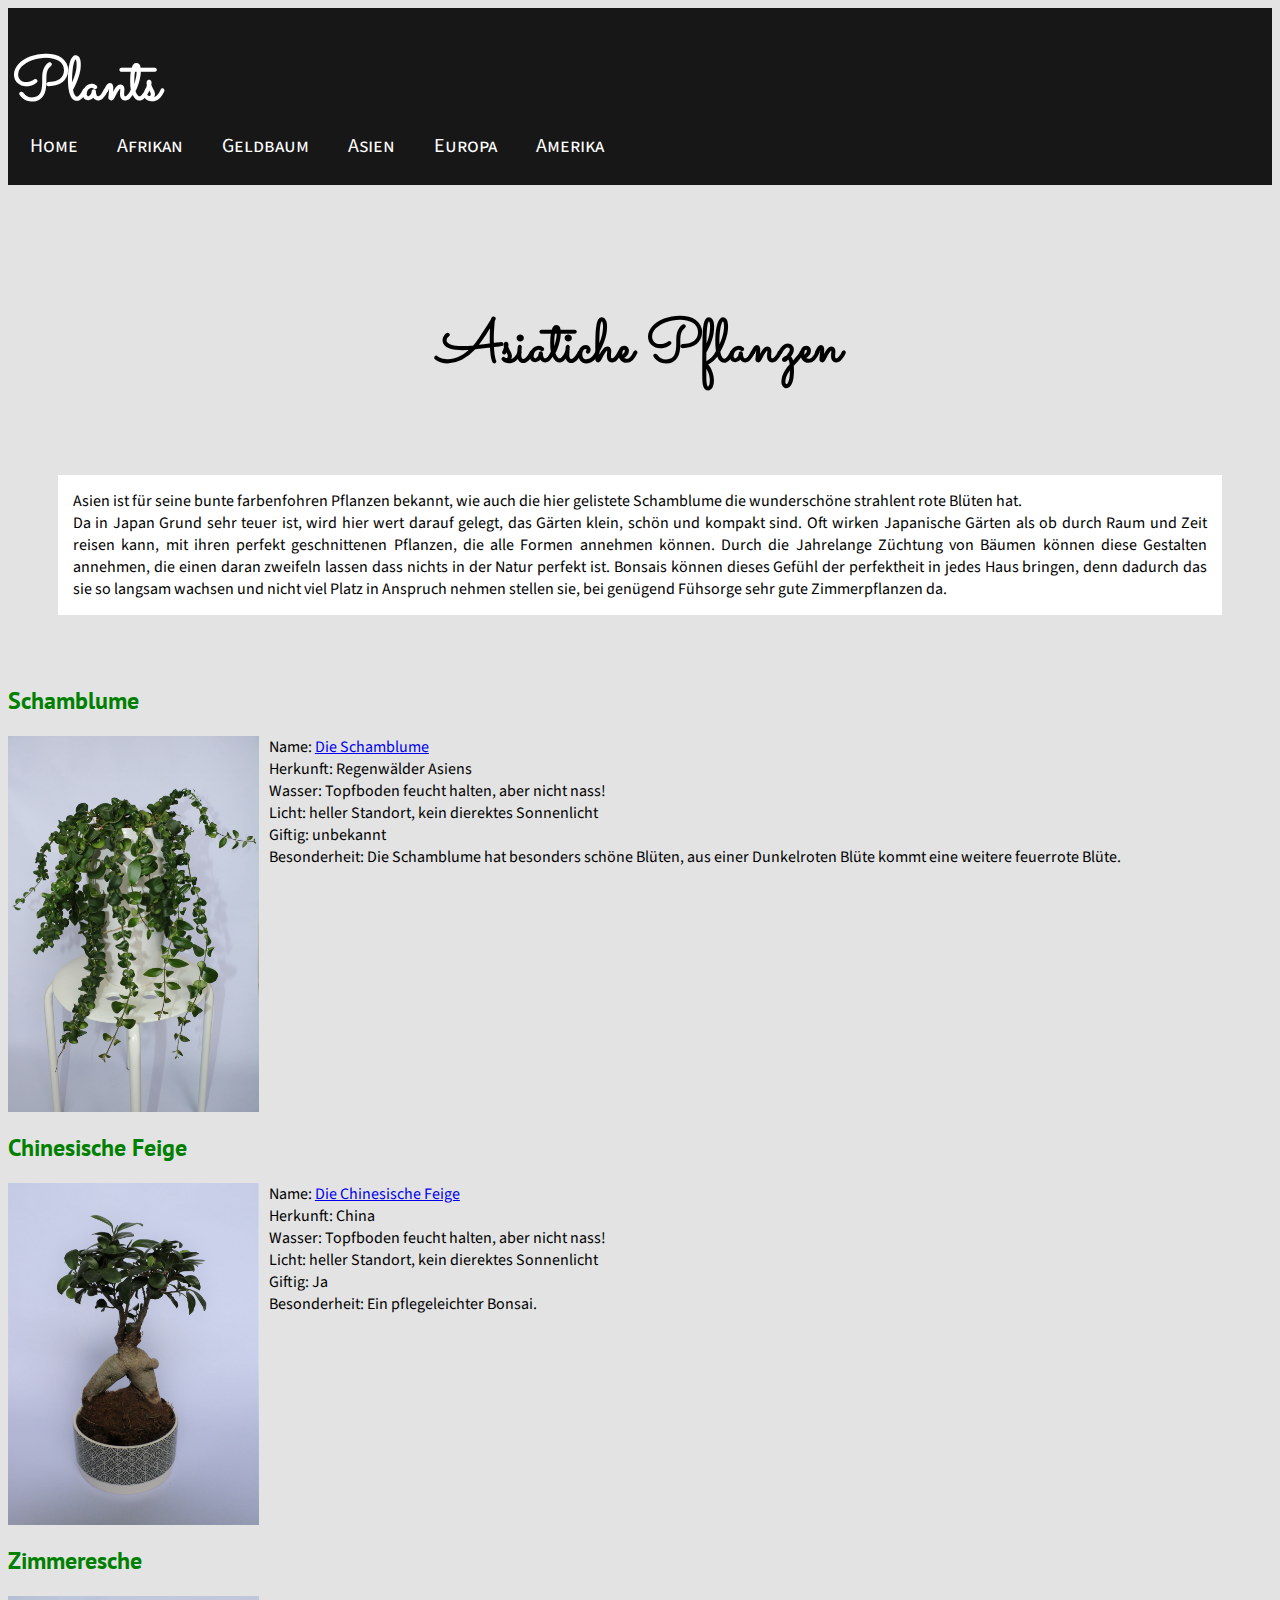
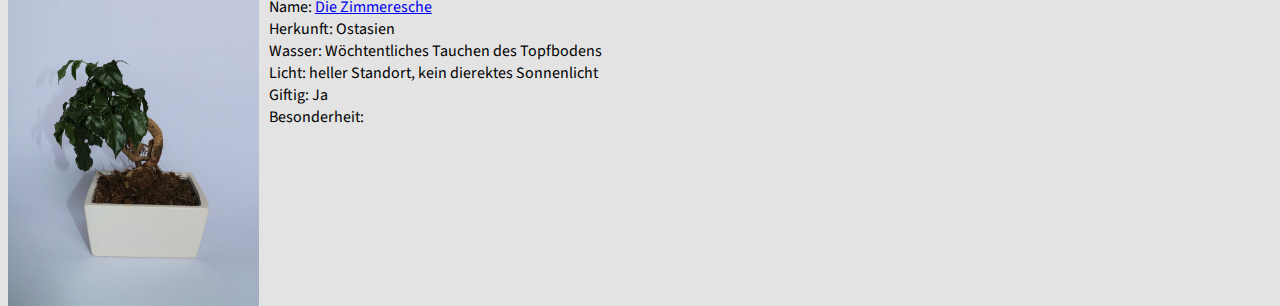
==== asiatischepflanzen.html @ 7dc05d29 "Update asiatischepflanzen.html" ====
<!DOCTYPE html>
<html lang="de">

  <head>
    <meta charset="utf-8">
    <meta name="robots" content="no index">
    <meta name="viewport" content="width=device-width, initial-scale=1.0, maxmum-
    scale=1.1, user-scalable=yes">
    <meta name="description" content="Eine Auflistung von Pflanzen, die sich perfekt als
    Zimmerpflanzen eignen.">
    <title>Asiatiche Pflanzen</title>

    <!-- CSS Bereich -->
    <link rel="stylesheet" type="text/css" href="mystyle.css">

    <!-- Fonts Bereich -->
    <link href="https://fonts.googleapis.com/css2?family=Sacramento&family=Source+Sans+Pro:wght@300&display=swap" rel="stylesheet">
    <link href="https://fonts.googleapis.com/css2?family=Sacramento&display=swap" rel="stylesheet">
    <link href="https://fonts.googleapis.com/css2?family=PT+Sans:wght@700&display=swap" rel="stylesheet">

    </head>

  <body>

    <div class="header">
      <header>
            <h1>Plants</h1>

              <ul class="navigation">
              <li><a href="myplants.html">Home</a></li>
              <li><a href="afikanischepflanzen.html">Afrikan</a></li>
              <li><a href="geldbaumfotos.html">Geldbaum</a></li>
              <li><a href="asiatischepflanzen.html"> Asien</a></li>
              <li><a href="europaeschepflanzen.html">Europa</a></li>
              <li><a href="suedamerikanischepflanzen.html">Amerika</a>
              </ul>

            </header>
          </div>


    <div class="overlay">
        <h1>Asiatiche Pflanzen</h1>
    </div>

    <div class="inhalt">
      <p>
      Asien ist für seine bunte farbenfohren Pflanzen bekannt, wie auch die
      hier gelistete Schamblume die wunderschöne strahlent rote Blüten hat. <br>
      Da in Japan Grund sehr teuer ist, wird hier wert darauf gelegt, das
      Gärten klein, schön und kompakt sind. Oft wirken Japanische Gärten als ob
      durch Raum und Zeit reisen kann, mit ihren perfekt geschnittenen
      Pflanzen, die alle Formen annehmen können. Durch die Jahrelange Züchtung
      von Bäumen können diese Gestalten annehmen, die einen daran zweifeln lassen
      dass nichts in der Natur perfekt ist.
      Bonsais können dieses Gefühl der perfektheit in jedes Haus bringen, denn
      dadurch das sie so langsam wachsen und nicht viel Platz in Anspruch nehmen
      stellen sie, bei genügend Fühsorge sehr gute Zimmerpflanzen da.
    </p>
  </div>

    <div class="links">
        <h2>Schamblume</h2>
        <img class="links" src="./media/Schamblume.jpg" alt="0">
        <blockquote>Name: <a class="link" href="https://www.gartenjournal.net/schamblume" target="_blank">Die Schamblume</a> <br>
        Herkunft: Regenwälder Asiens<br>
        Wasser: Topfboden feucht halten, aber nicht nass!<br>
        Licht: heller Standort, kein dierektes Sonnenlicht<br>
        Giftig: unbekannt<br>
        Besonderheit: Die Schamblume hat besonders schöne Blüten, aus einer Dunkelroten
        Blüte kommt eine weitere feuerrote Blüte.<br>
        </blockquote>
    </div>

    <div class="links">
        <h2>Chinesische Feige</h2>
        <img class="links" src="./media/ChinesischeFeige.jpg" alt="0">
        <blockquote>Name: <a class="link" href="https://www.gartenjournal.net/schamblume" target="_blank">Die Chinesische Feige</a> <br>
        Herkunft: China<br>
        Wasser: Topfboden feucht halten, aber nicht nass!<br>
        Licht: heller Standort, kein dierektes Sonnenlicht<br>
        Giftig: Ja<br>
        Besonderheit: Ein pflegeleichter Bonsai.<br>
        </blockquote>
    </div>

    <div class="links">
        <h2>Zimmeresche</h2>
        <img class="links" src="./media/Zimmeresche.jpg" alt="0">
        <blockquote>Name: <a class="link" href="https://www.gartenflora.de/gartenwissen/pflanzenlexikon/zimmeresche/" target="_blank">Die Zimmeresche</a> <br>
        Herkunft: Ostasien<br>
        Wasser: Wöchtentliches Tauchen des Topfbodens<br>
        Licht: heller Standort, kein dierektes Sonnenlicht<br>
        Giftig: Ja<br>
        Besonderheit: <br>
        </blockquote>
    </div>

  </body>
</html>
---- mystyle.css ----
/*
Name: meinkleinespflanzentagebuch.css
description: Css-Datei für meinkleinespflanzentagebuch
Version: 1.0,
*/

body{
  font-family: 'Sacramento', cursive;
  font-family: 'Source Sans Pro', sans-serif;
  background-color: #e3e3e3;
}

img {
  width: 20%;
  height: auto;
}

video{
  width: 20%;
}

h1, p{
  margin: 0;
}

p{
  font-family: Georgia, Arial;
}

h1{
  text-align: center;
  font-family: 'Sacramento', cursive;
  font-size: 60px;
  padding-top: 120px;
}

h2{
  font-family: 'PT Sans', sans-serif;
  color: green;
}

h1 h2 h3 h4 h5 h6{
  font-family: Verdana, sans-serif;
  font-weight: bold;
}

.link p{
  font-family: 'Sacramento', cursive;
  font-family: 'Source Sans Pro', sans-serif;
  text-decoration: underline;
  text-decoration-color: green;
}

.link h2{
  text-decoration: underline;
  text-decoration-color: green;
  font-weight: bold;
  font-family: 'PT Sans', sans-serif;
  color: green;
}

.links{
  float: left;
  margin-right: 10px;
}

.overlay{
  width: 100%;
  height: 500px;
}

#videoheadline{
  font-family: Arial;
  font-weight: bold;
  color: black;
  padding-top: 500px;
  padding-bottom: 10px;
}

/* ##################### Header ##################### */

.header{
  background-color: #171717;
  height: auto;
  padding: 4px;
}

.header h1{
  text-decoration: none;
  text-align: center;
  color: white;
  text-align: left;
  line-height: 50px;
  padding-top: 50px;

}

.header h2{
  font-variant: small-caps;
  text-align: center;
  color: white;
}

.navigation{
  padding: 5px 0 5px 0;
  text-align: left;
  background-color: #171717;
}

ul.navigation{
  margin-top: 15px;
  position: relative;
}

.navigation li{
  display: inline;
  padding: 0 10px 0 10px;
  font-size: 20px;
  position: relative;
}

.navigation a{
  text-decoration: none;
  color: white;
  padding: 8px;
  font-variant: small-caps;
  position: relative;
}

.navigation a:hover{
  color: #39E737;
}


/* ##################### BANNER ##################### */
.banner{
  width: 100%;
  height: 500px;
  background-image: url(./media/Hintergrund.jpg);
  background-repeat: no-repeat;
  background-size: cover;
}
.banner .overlay{
  width: 100%;
  height: 100%;
  background-image: linear-gradient(rgba(227, 227, 227, 0.01) 20%,
  rgba(227, 227, 227, 1) 100%)
}

.banner h1{
  text-shadow: 5px 5px 10px rgba(227, 227,227, 0.8);
}

/* ##################### INHALT ##################### */
.inhalt{
  background-color: #fff;
  margin: -210px 50px 50px 50px;
  padding: 15px 15px 15px 15px;
  width: auto;
}

.inhalt p{
  font-family: 'Sacramento', cursive;
  font-family: 'Source Sans Pro', sans-serif;
  text-align: justify;
}

.inhalt h2{
  font-family: 'PT Sans', sans-serif;
  text-decoration: underline;
  text-decoration-color: green;
  color: green;
}

.inhalt .links{
  float: left;
  margin-right: 10px;
}
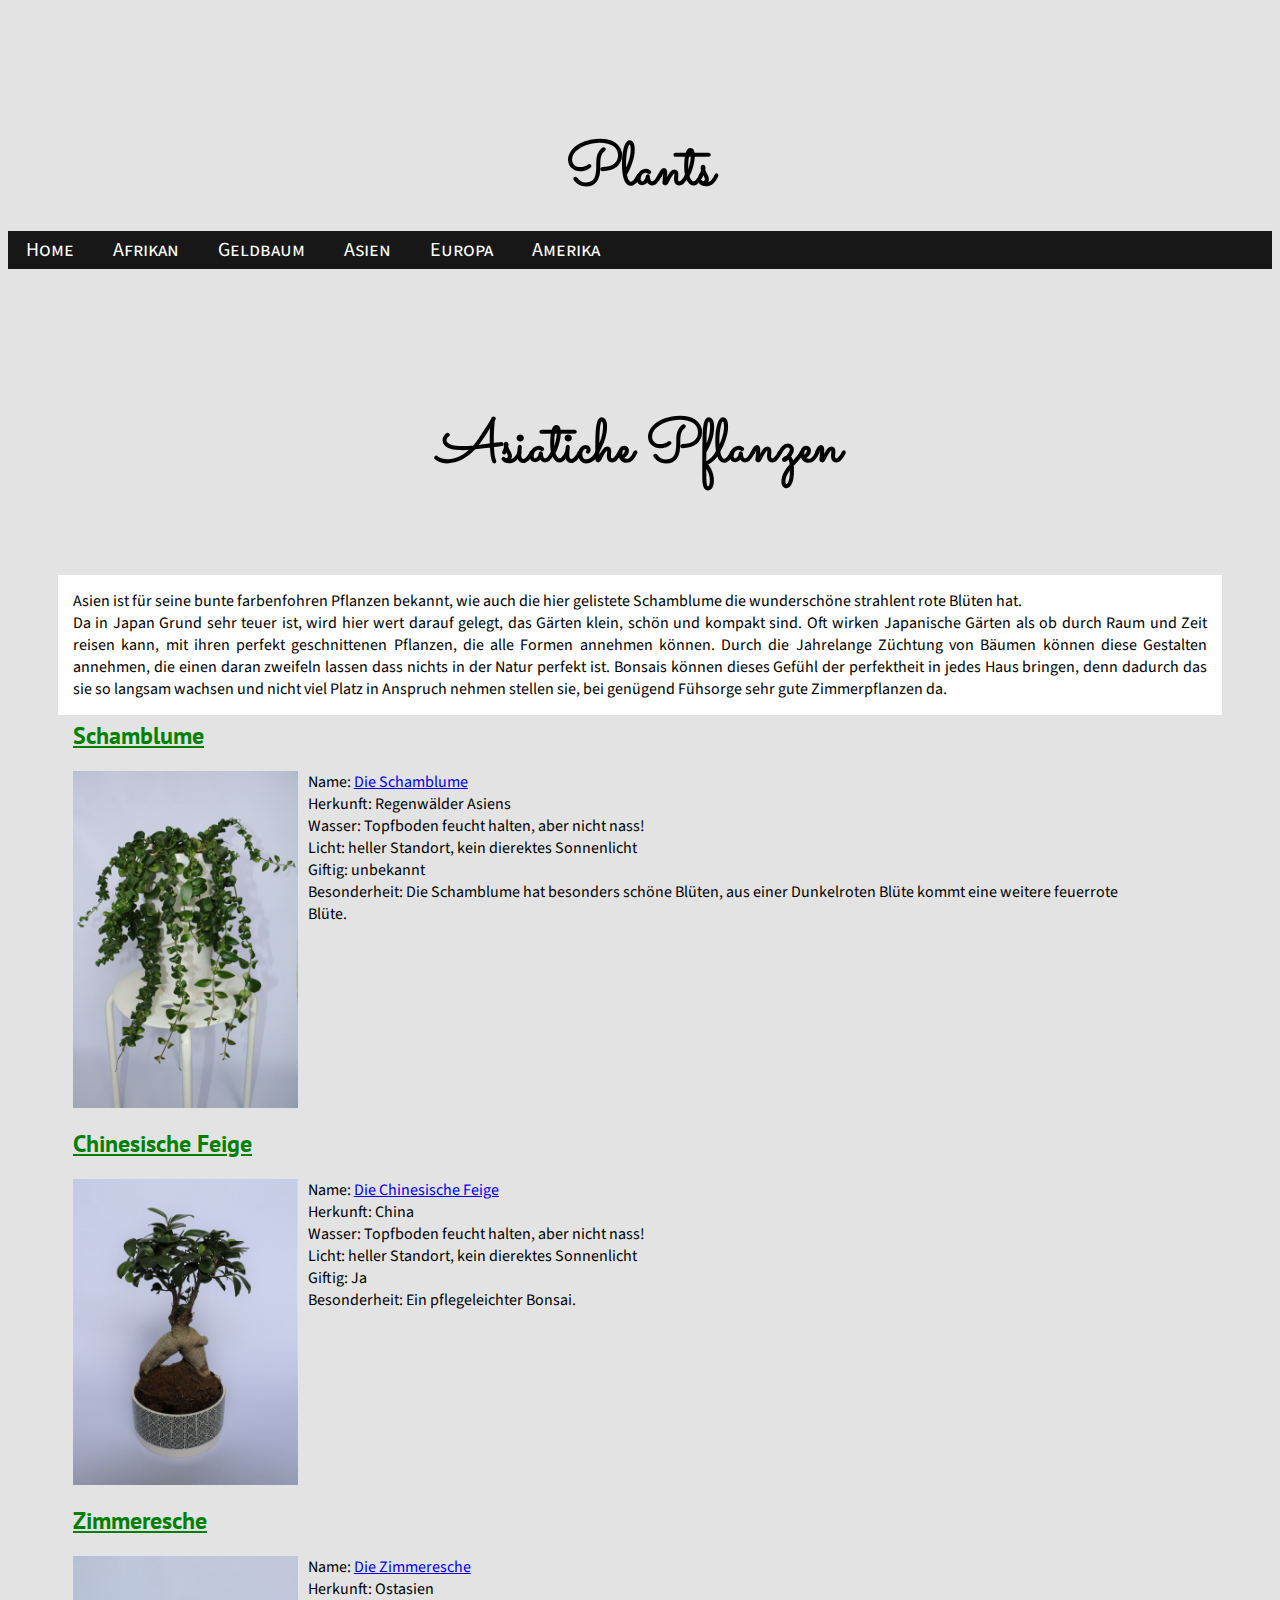
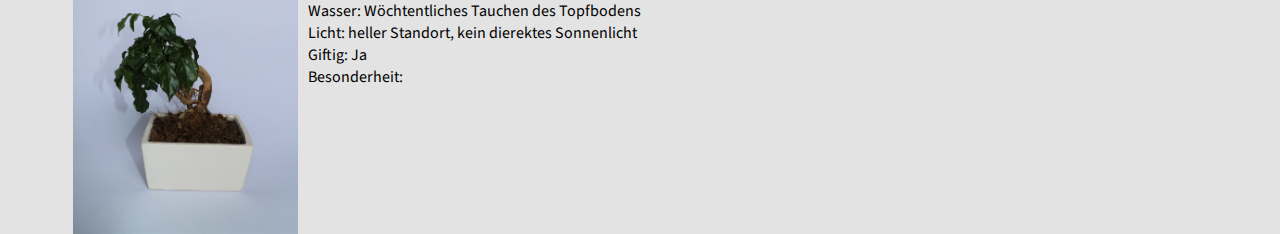
==== commit ad81cf50: "Update asiatischepflanzen.html" ====
--- a/asiatischepflanzen.html
+++ b/asiatischepflanzen.html
@@ -22,9 +22,7 @@
 
   <body>
 
-    <div class="header">
-      <header>
-            <h1>Plants</h1>
+       <h1>Plants</h1>
 
               <ul class="navigation">
               <li><a href="myplants.html">Home</a></li>
@@ -57,7 +55,7 @@
       dadurch das sie so langsam wachsen und nicht viel Platz in Anspruch nehmen
       stellen sie, bei genügend Fühsorge sehr gute Zimmerpflanzen da.
     </p>
-  </div>
+  
 
     <div class="links">
         <h2>Schamblume</h2>
@@ -95,6 +93,7 @@
         Besonderheit: <br>
         </blockquote>
     </div>
+      </div>
 
   </body>
 </html>
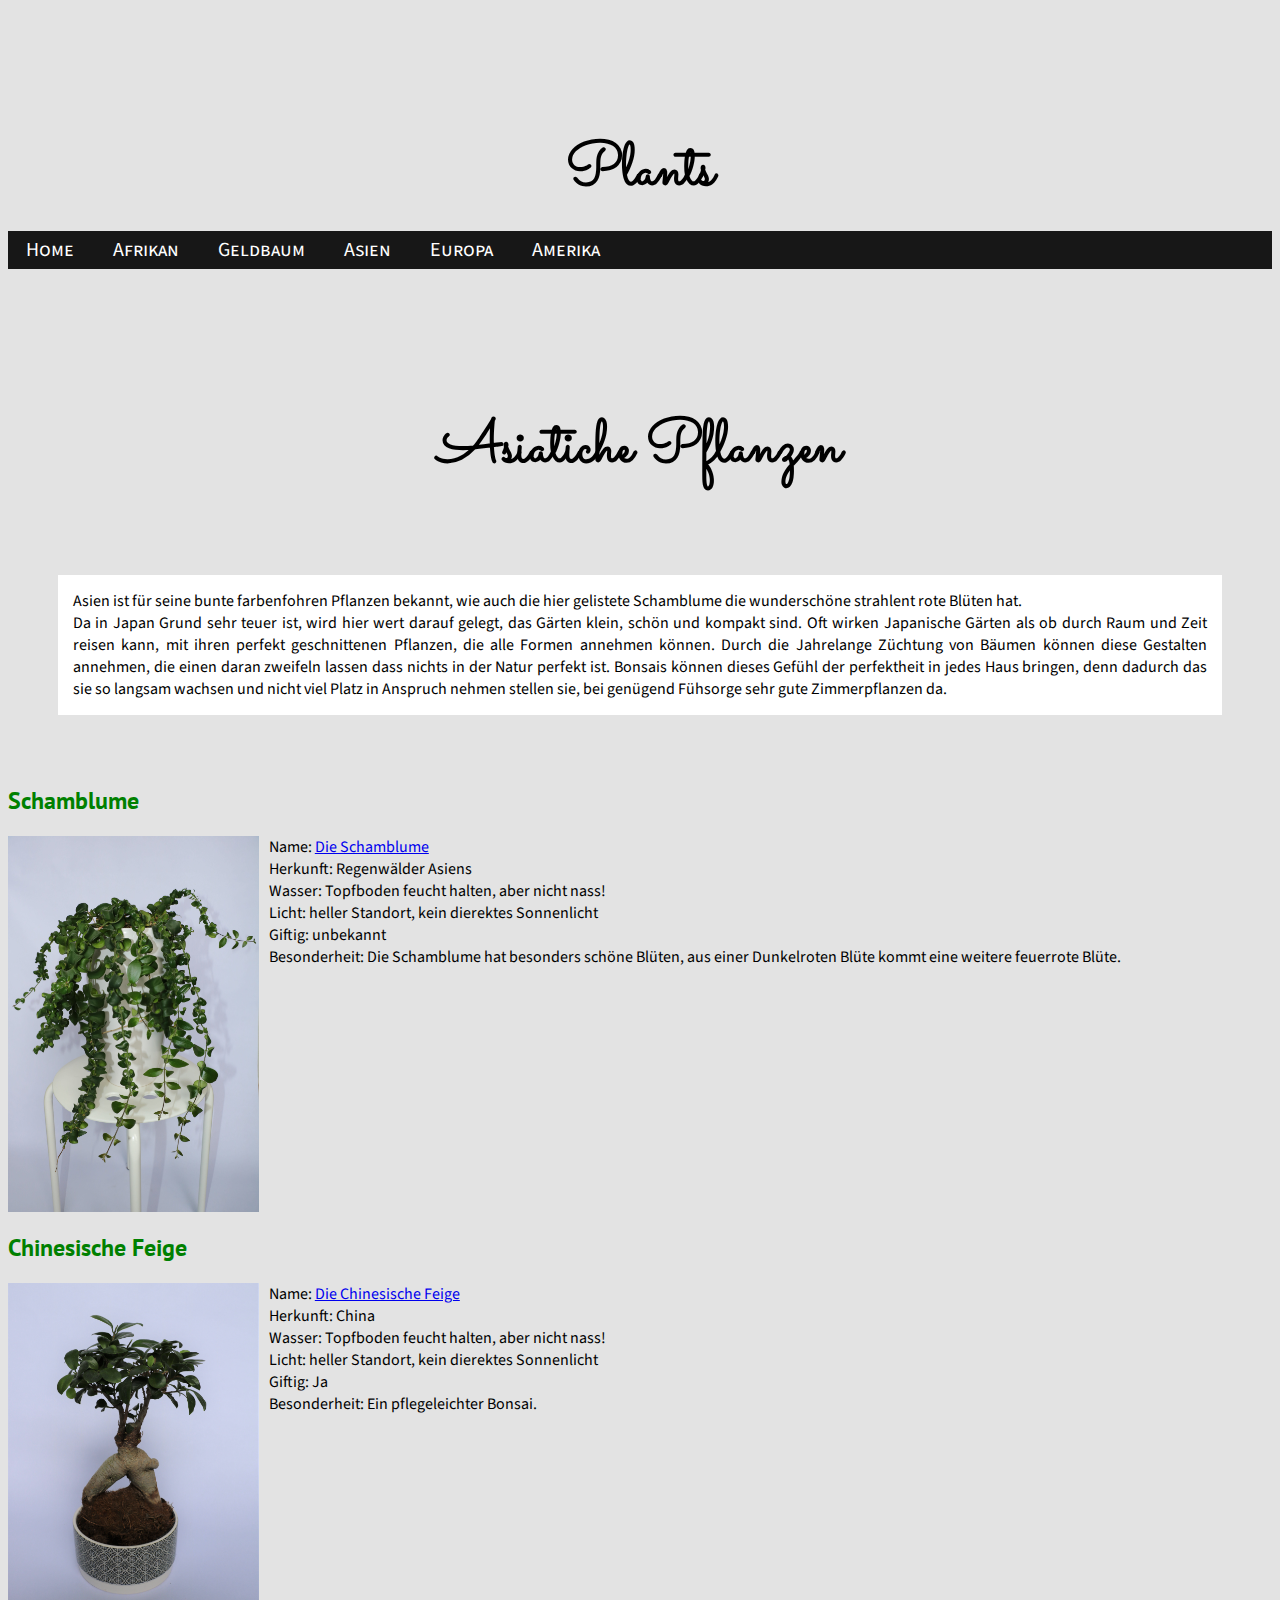
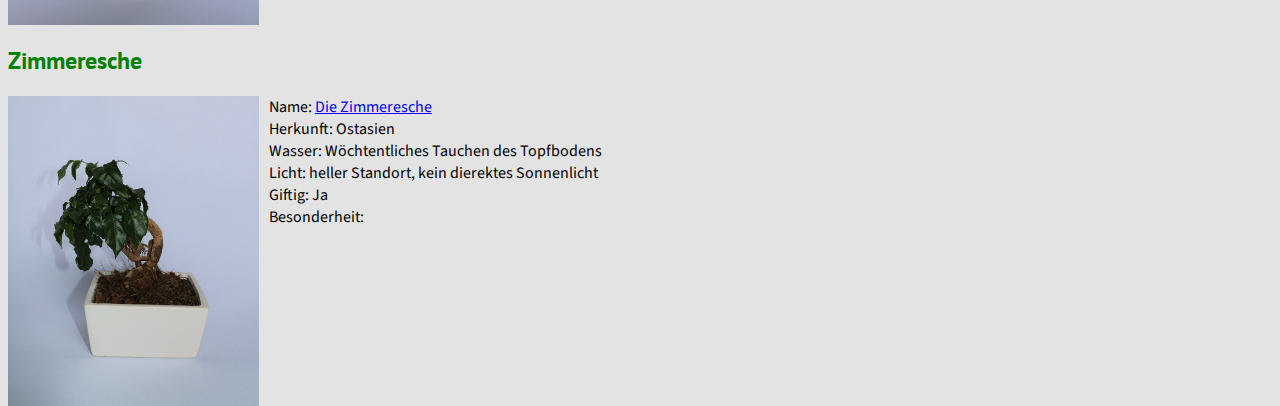
==== commit 17bd62b1: "Update asiatischepflanzen.html" ====
--- a/asiatischepflanzen.html
+++ b/asiatischepflanzen.html
@@ -55,7 +55,7 @@
       dadurch das sie so langsam wachsen und nicht viel Platz in Anspruch nehmen
       stellen sie, bei genügend Fühsorge sehr gute Zimmerpflanzen da.
     </p>
-  
+  </div>
 
     <div class="links">
         <h2>Schamblume</h2>
@@ -93,7 +93,7 @@
         Besonderheit: <br>
         </blockquote>
     </div>
-      </div>
+      
 
   </body>
 </html>
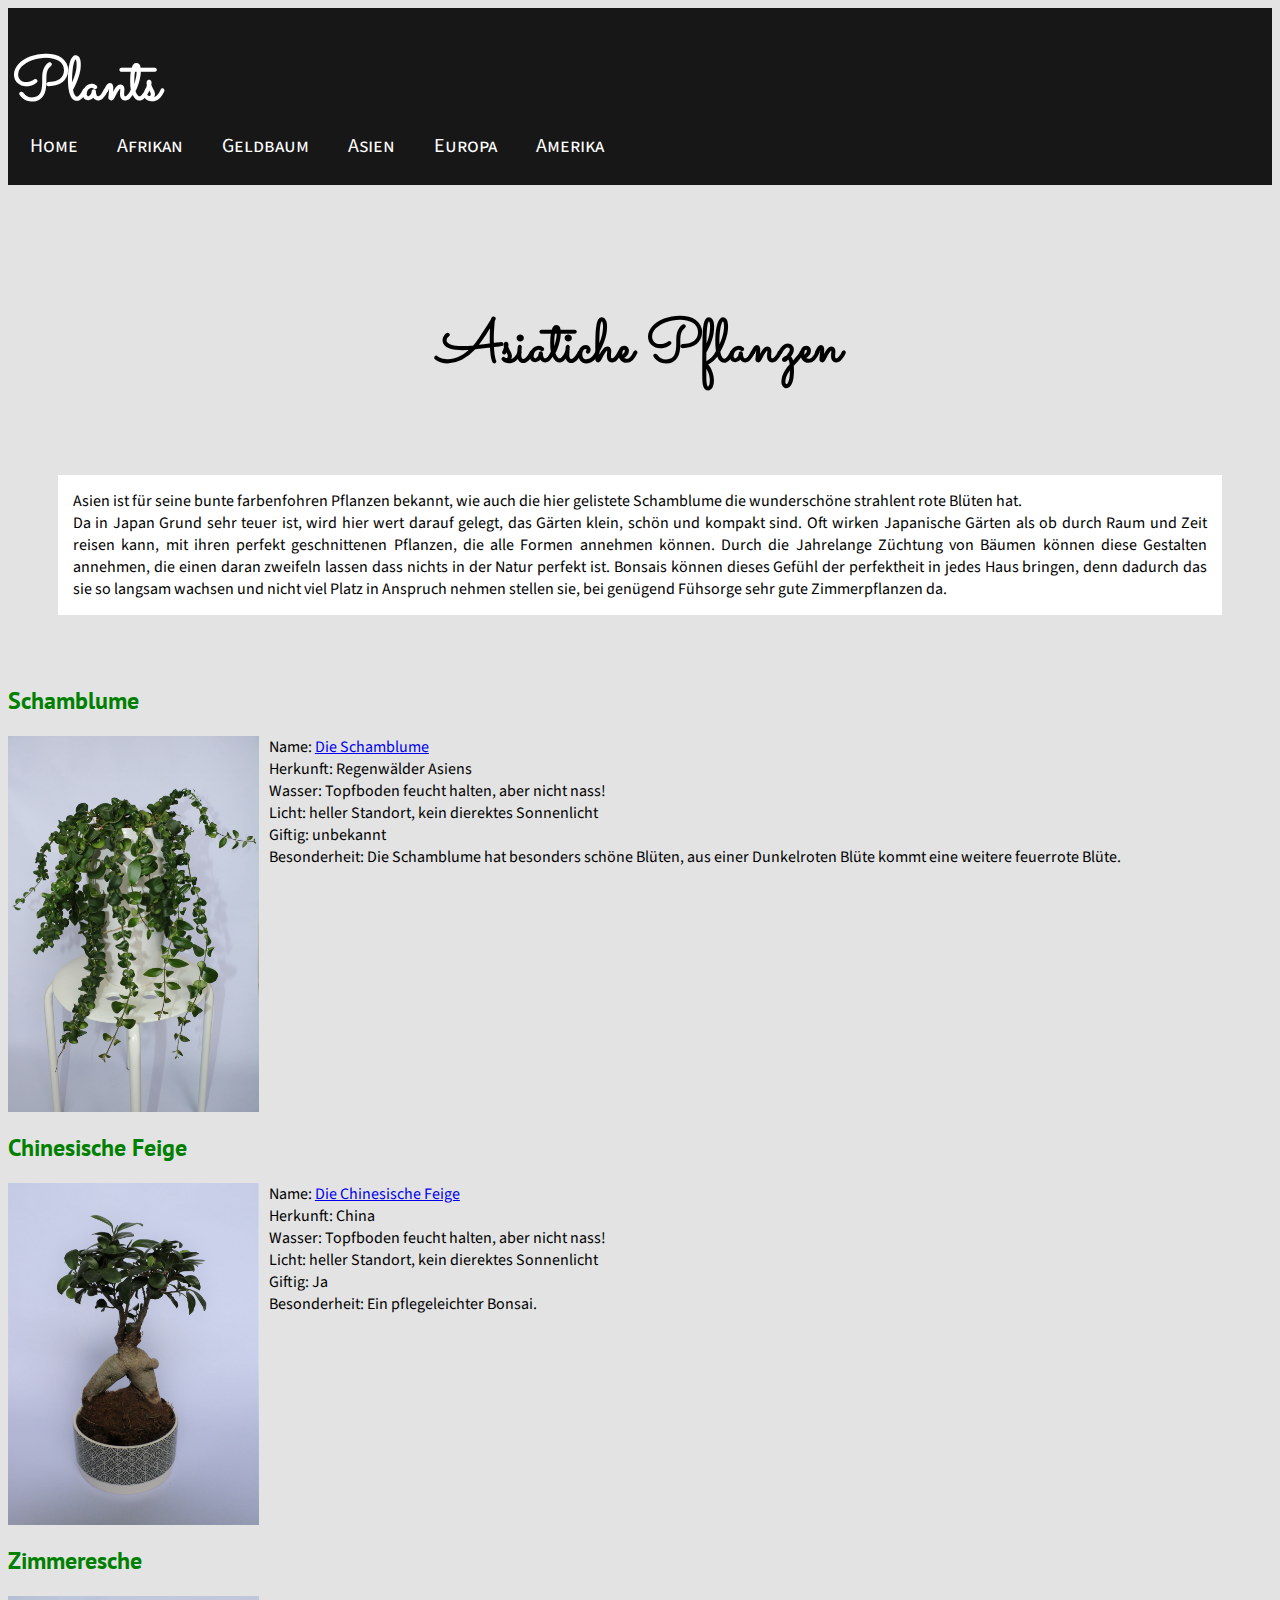
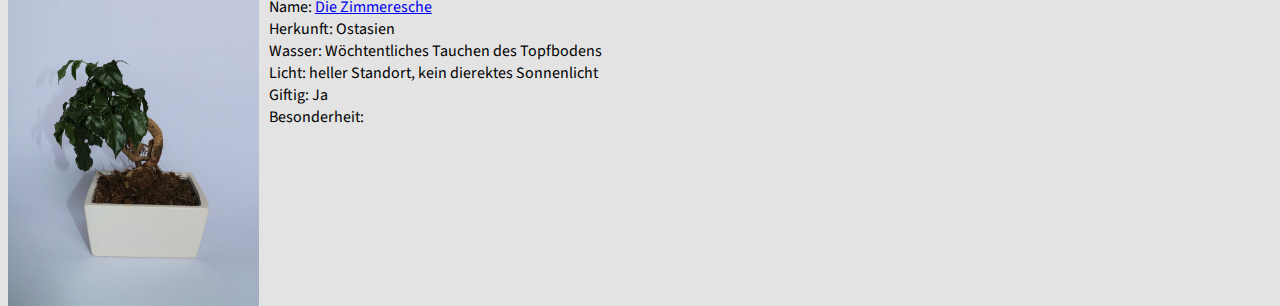
==== commit 3f280240: "Update asiatischepflanzen.html" ====
--- a/asiatischepflanzen.html
+++ b/asiatischepflanzen.html
@@ -21,11 +21,13 @@
     </head>
 
   <body>
-
+      
+     <div class="header">
+      <header>
        <h1>Plants</h1>
 
               <ul class="navigation">
-              <li><a href="myplants.html">Home</a></li>
+              <li><a href="index.html">Home</a></li>
               <li><a href="afikanischepflanzen.html">Afrikan</a></li>
               <li><a href="geldbaumfotos.html">Geldbaum</a></li>
               <li><a href="asiatischepflanzen.html"> Asien</a></li>
--- a/mystyle.css
+++ b/mystyle.css
@@ -16,7 +16,8 @@
 }
 
 video{
-  width: 20%;
+  width: 320;
+  height: auto;
 }
 
 h1, p{
